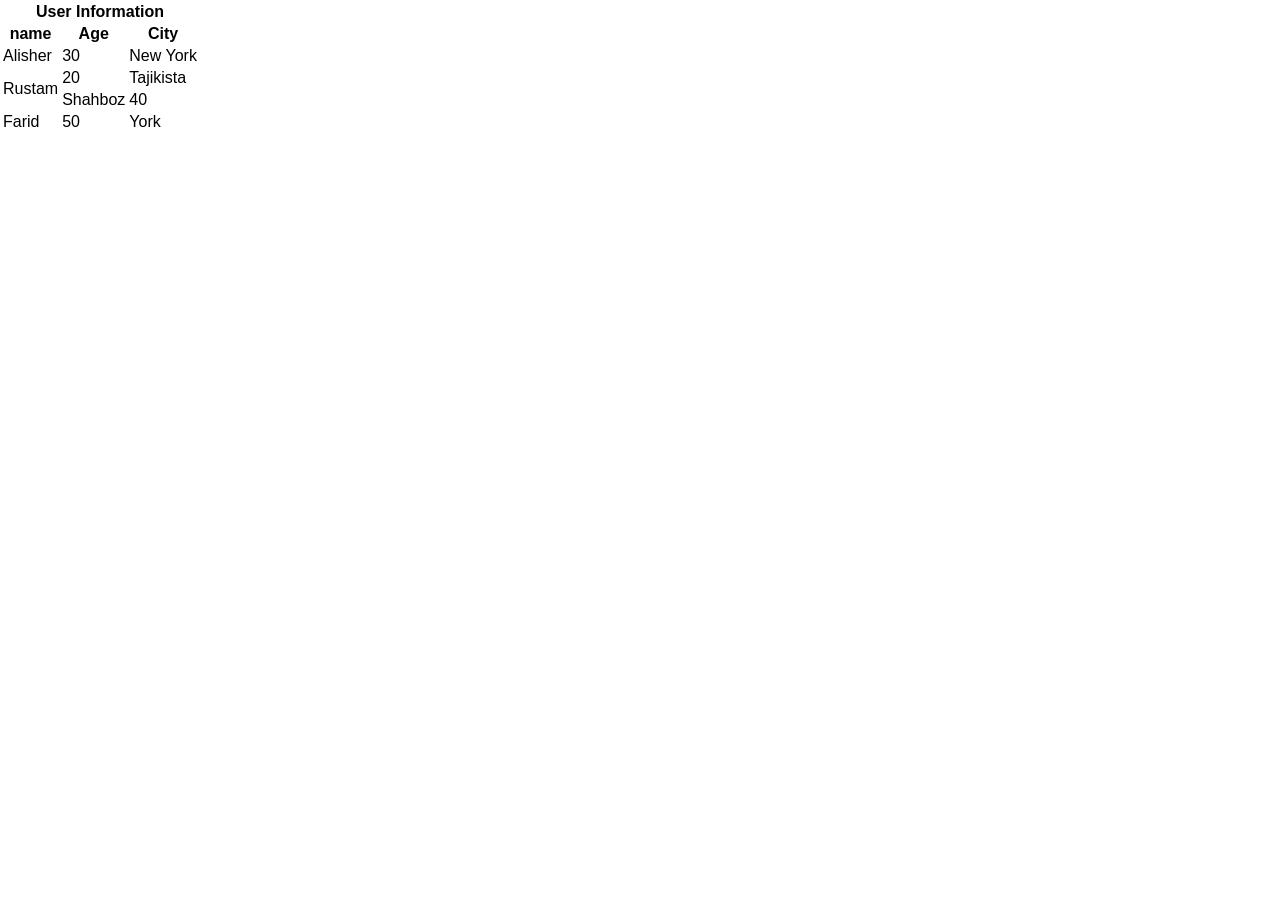
==== index.html @ c11a2502 "comit one" ====
<!DOCTYPE html>
<html lang="en">
<head>
    <meta charset="UTF-8">
    <meta name="viewport" content="width=device-width, initial-scale=1.0">
    <title>Document</title>
    <link rel="stylesheet" href="./style.css">
</head>
<body>
    <table>
        <tr>
           <th colspan="3"> User  Information</th>
        </tr>
        <tr class="name">
            <th>name</th>
            <th>Age</th>
            <th>City</th>
        </tr>
        <tr>
            <td>Alisher</td>
            <td>30</td>
            <td>New York</td>
        </tr>
        <tr>
            <td class="name1" rowspan="2">Rustam</td>
            <td>20</td>
            <td>Tajikista</td>
        </tr>
        <tr>
            <td>Shahboz</td>
            <td>40</td>
        </tr>
        <tr>
            <td>Farid</td>
            <td>50</td>
            <td>York</td>
        </tr>
    </table>
</body>
</html>
---- style.css ----
*{
    margin: 0;
    font-family: sans-serif;
}
header {
    display: flex;
    width: 80%;
    margin: auto;
    justify-content: space-between;
    align-items: center;
}
.logo {
    display: flex;
    gap: 10px;
    align-items: center;
}
.menu {
    display: flex;
    gap: 20px;
}
.menu1 {
    display: flex;
    gap: 20px;
}
.menu1 img {
    width: 40px;
}
.menu a {
    color: #222222;
    text-decoration: none;
}
.menu2 h2{
    font-size: 20px;
    display: flex;
    justify-content: center;
    align-items: center;
    color: black;
}
main {
    background-image: url(imeges/image\ \(22\).png);
    height: 708px;
}
.main {}
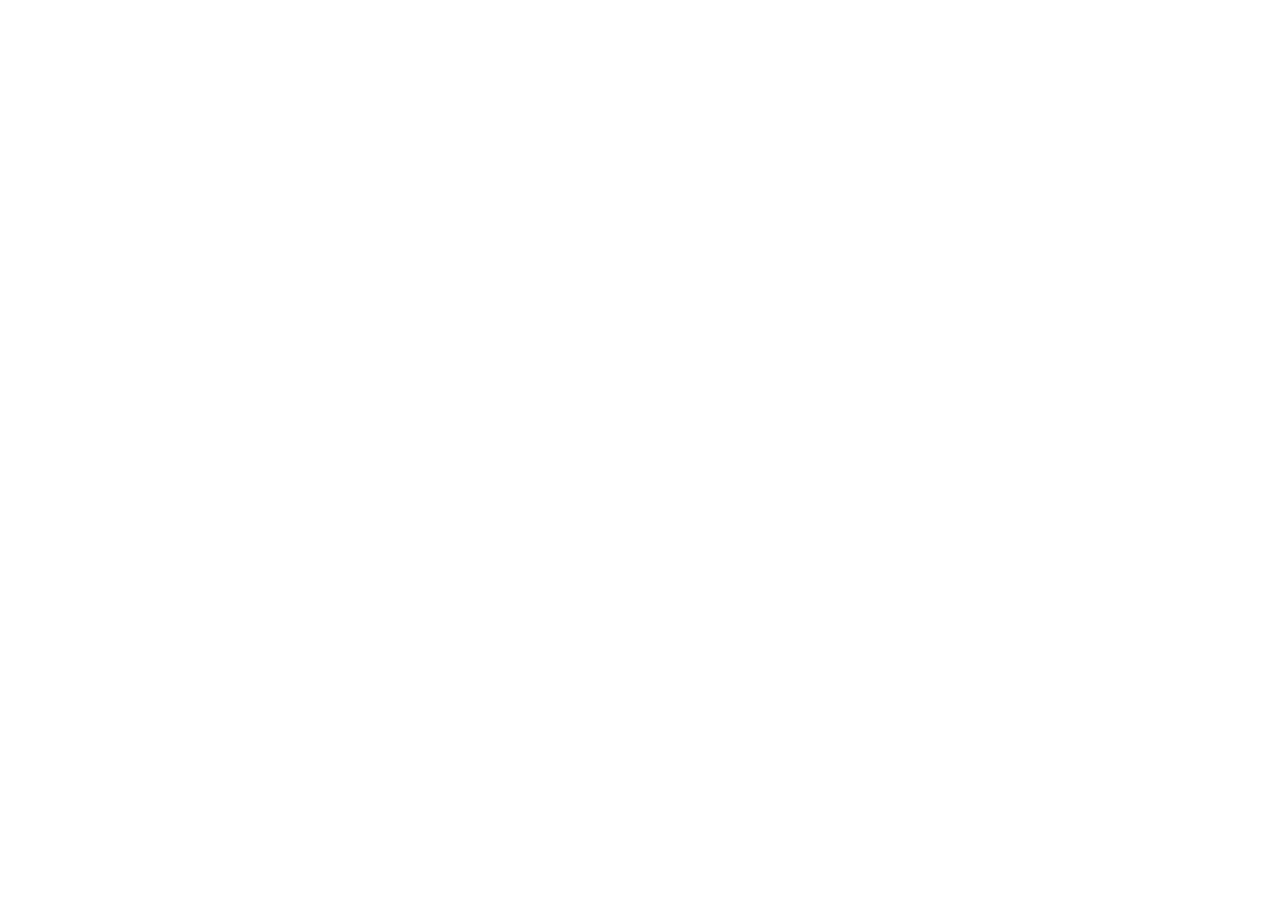
==== commit ab01f4f4: "header versiai two" ====
--- a/index.html
+++ b/index.html
@@ -4,37 +4,9 @@
     <meta charset="UTF-8">
     <meta name="viewport" content="width=device-width, initial-scale=1.0">
     <title>Document</title>
-    <link rel="stylesheet" href="./style.css">
+    <link rel="stylesheet" href="./">
 </head>
 <body>
-    <table>
-        <tr>
-           <th colspan="3"> User  Information</th>
-        </tr>
-        <tr class="name">
-            <th>name</th>
-            <th>Age</th>
-            <th>City</th>
-        </tr>
-        <tr>
-            <td>Alisher</td>
-            <td>30</td>
-            <td>New York</td>
-        </tr>
-        <tr>
-            <td class="name1" rowspan="2">Rustam</td>
-            <td>20</td>
-            <td>Tajikista</td>
-        </tr>
-        <tr>
-            <td>Shahboz</td>
-            <td>40</td>
-        </tr>
-        <tr>
-            <td>Farid</td>
-            <td>50</td>
-            <td>York</td>
-        </tr>
-    </table>
+    
 </body>
 </html>
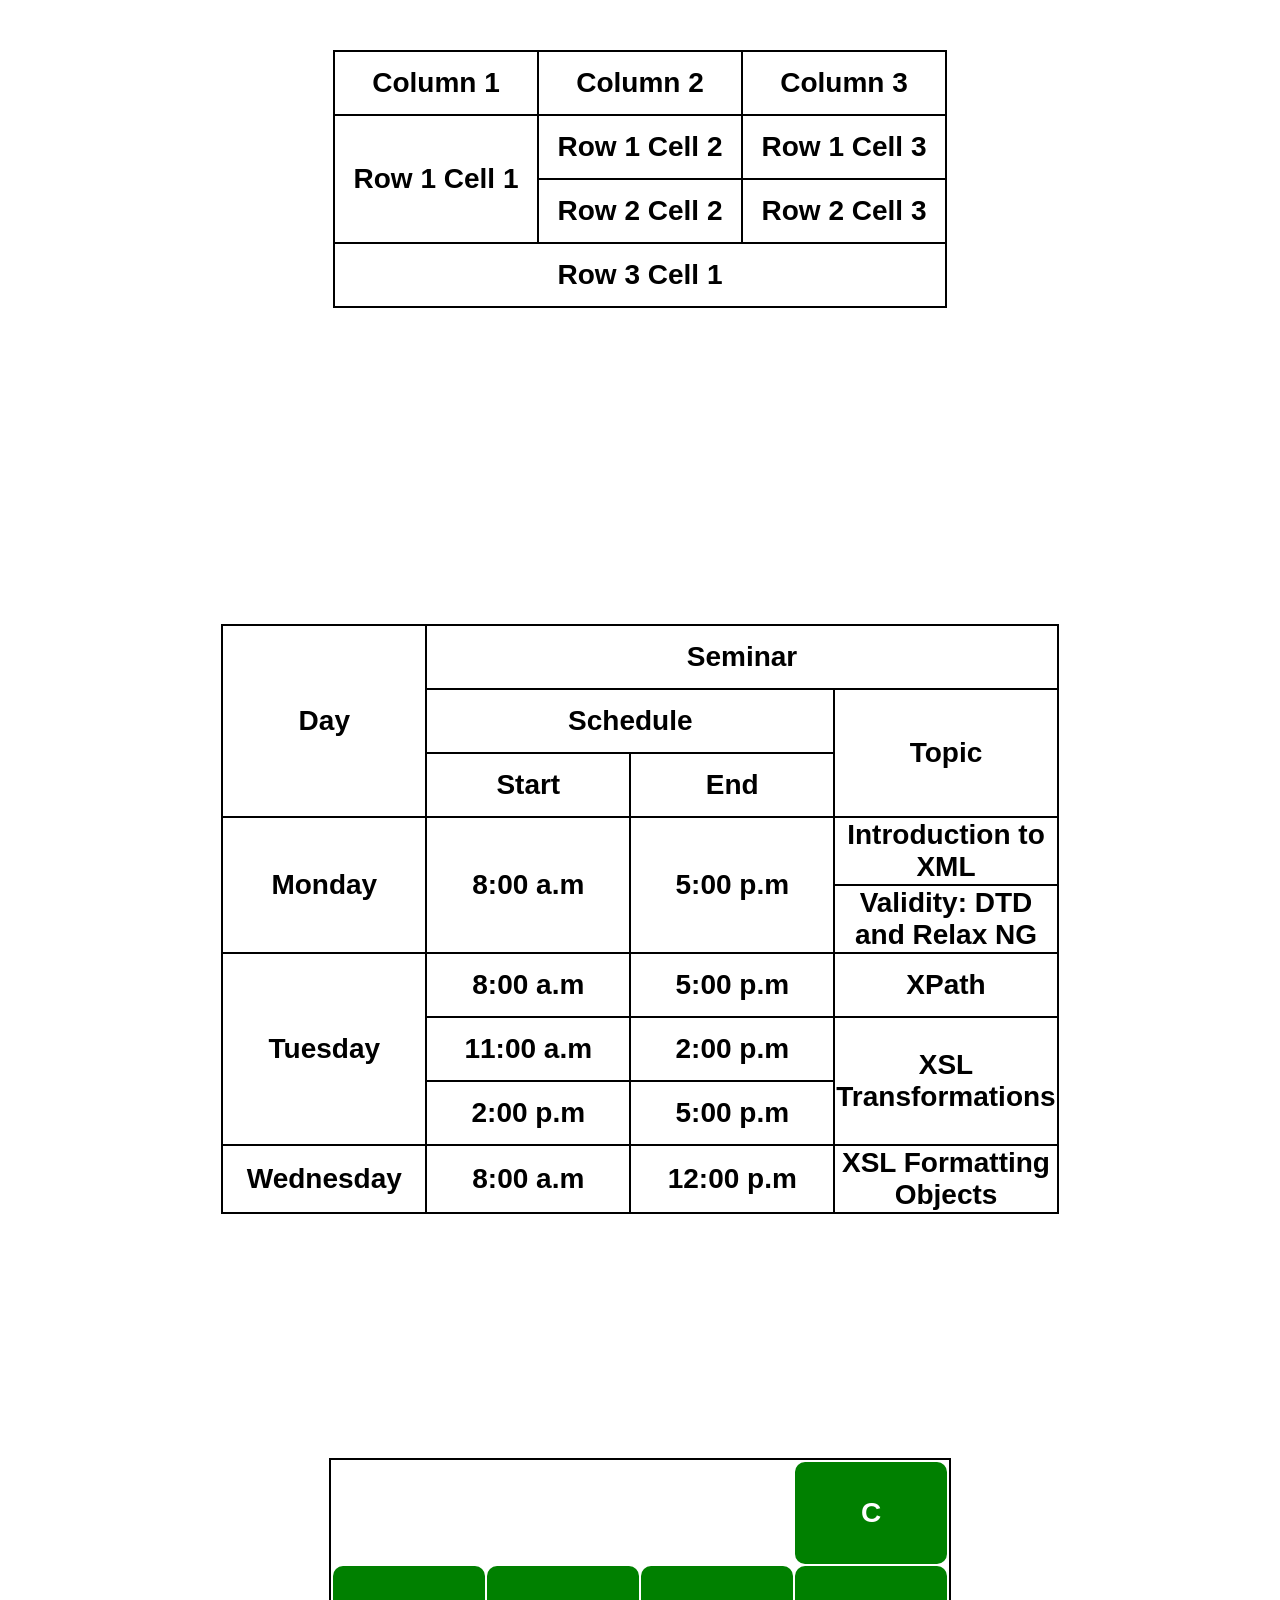
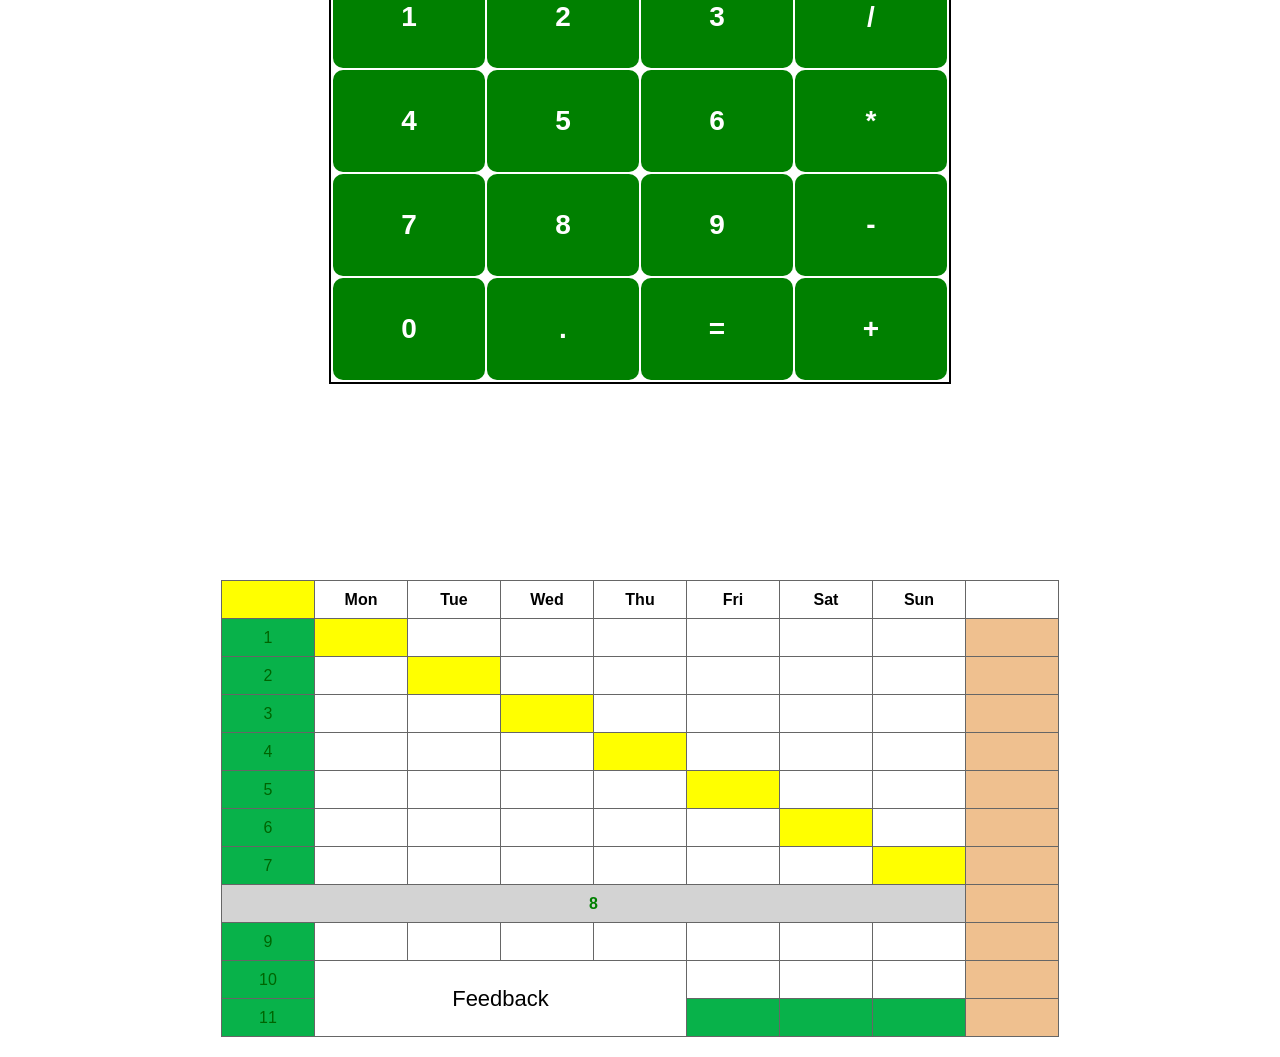
==== commit 3e5484a7: "div holi" ====
--- a/index.html
+++ b/index.html
@@ -4,9 +4,223 @@
     <meta charset="UTF-8">
     <meta name="viewport" content="width=device-width, initial-scale=1.0">
     <title>Document</title>
-    <link rel="stylesheet" href="./">
+    <link rel="stylesheet" href="./styleone.css">
 </head>
 <body>
-    
+   <div class="div">
+     <table>
+
+    <tr>
+        <th>Column 1</th>
+        <th>Column 2</th>
+        <th>Column 3</th>
+    </tr>
+
+    <tr>
+        <td rowspan="2">Row 1 Cell 1</td>
+        <td>Row 1 Cell 2</td>
+        <td>Row 1 Cell 3</td>
+    </tr>
+
+    <tr>
+        <td>Row 2 Cell 2</td>
+        <td>Row 2 Cell 3</td>
+    </tr>
+
+    <tr>
+        <td colspan="3">Row 3 Cell 1</td>
+    </tr>
+
+</table>
+   </div>
+<br><br><br><br><br><br><br><br><br><br><br><br>
+<div class="div1">
+    <table>
+    <tr>
+        <th rowspan="3">Day</th>
+        <th colspan="3">Seminar</th>
+    </tr>
+
+    <tr>
+        <th colspan="2">Schedule</th>
+        <th rowspan="2">Topic</th>
+    </tr>
+
+    <tr>
+        <th>Start</th>
+        <th>End</th>
+    </tr>
+
+    <tr>
+        <td rowspan="2">Monday</td>
+        <td rowspan="2">8:00 a.m</td>
+        <td rowspan="2">5:00 p.m</td>
+        <td>Introduction to XML</td>
+    </tr>
+
+    <tr>
+        <td>Validity: DTD and Relax NG</td>
+    </tr>
+
+    <tr>
+        <td rowspan="3">Tuesday</td>
+        <td>8:00 a.m</td>
+        <td>5:00 p.m</td>
+        <td>XPath</td>
+    </tr>
+
+    <tr>
+        <td>11:00 a.m</td>
+        <td>2:00 p.m</td>
+        <td rowspan="2">XSL Transformations</td>
+    </tr>
+
+    <tr>
+        <td>2:00 p.m</td>
+        <td>5:00 p.m</td>
+    </tr>
+
+    <tr>
+        <td>Wednesday</td>
+        <td>8:00 a.m</td>
+        <td>12:00 p.m</td>
+        <td>XSL Formatting Objects</td>
+    </tr>
+</table>
+</div>
+<br><br><br><br><br><br><br><br>
+<div class="div2">
+     <table>
+    <tr>
+        <td colspan="3" class="darunsh"></td>
+        <td class="key">C</td>
+    </tr>
+
+    <tr>
+        <td class="key">1</td>
+        <td class="key">2</td>
+        <td class="key">3</td>
+        <td class="key">/</td>
+    </tr>
+
+    <tr>
+        <td class="key">4</td>
+        <td class="key">5</td>
+        <td class="key">6</td>
+        <td class="key">*</td>
+    </tr>
+
+    <tr>
+        <td class="key">7</td>
+        <td class="key">8</td>
+        <td class="key">9</td>
+        <td class="key">-</td>
+    </tr>
+
+    <tr>
+        <td class="key">0</td>
+        <td class="key">.</td>
+        <td class="key">=</td>
+        <td class="key">+</td>
+    </tr>
+</table>
+</div>
+<br><br><br><br><br><br><br>
+<div class="div3">
+    <table>
+    <tr>
+        <th class="yellow"></th>
+        <th>Mon</th>
+        <th>Tue</th>
+        <th>Wed</th>
+        <th>Thu</th>
+        <th>Fri</th>
+        <th>Sat</th>
+        <th>Sun</th>
+        <th></th>
+    </tr>
+
+    <tr>
+        <td class="green">1</td>
+        <td class="yellow"></td>
+        <td></td><td></td><td></td><td></td><td></td><td></td>
+        <td class="side"></td>
+    </tr>
+
+    <tr>
+        <td class="green">2</td>
+        <td></td>
+        <td class="yellow"></td>
+        <td></td><td></td><td></td><td></td><td></td>
+        <td class="side"></td>
+    </tr>
+
+    <tr>
+        <td class="green">3</td>
+        <td></td><td></td>
+        <td class="yellow"></td>
+        <td></td><td></td><td></td><td></td>
+        <td class="side"></td>
+    </tr>
+
+    <tr>
+        <td class="green">4</td>
+        <td></td><td></td><td></td>
+        <td class="yellow"></td>
+        <td></td><td></td><td></td>
+        <td class="side"></td>
+    </tr>
+
+    <tr>
+        <td class="green">5</td>
+        <td></td><td></td><td></td><td></td>
+        <td class="yellow"></td>
+        <td></td><td></td>
+        <td class="side"></td>
+    </tr>
+
+    <tr>
+        <td class="green">6</td>
+        <td></td><td></td><td></td><td></td><td></td>
+        <td class="yellow"></td>
+        <td></td>
+        <td class="side"></td>
+    </tr>
+
+    <tr>
+        <td class="green">7</td>
+        <td></td><td></td><td></td><td></td><td></td><td></td>
+        <td class="yellow"></td>
+        <td class="side"></td>
+    </tr>
+
+    <tr>
+        <td colspan="8" class="gray">8</td>
+        <td class="side"></td>
+    </tr>
+
+    <tr>
+        <td class="green">9</td>
+        <td></td><td></td><td></td><td></td><td></td><td></td><td></td>
+        <td class="side"></td>
+    </tr>
+
+    <tr>
+        <td class="green">10</td>
+        <td colspan="4" rowspan="2" class="feedback">Feedback</td>
+        <td></td><td></td><td></td>
+        <td class="side"></td>
+    </tr>
+
+    <tr>
+        <td class="green">11</td>
+        <td class="green"></td>
+        <td class="green"></td>
+        <td class="green"></td>
+        <td class="side"></td>
+    </tr>
+
+</table>
+</div>
 </body>
 </html>
--- a/styleone.css
+++ b/styleone.css
@@ -0,0 +1,118 @@
+* {
+    margin: 0;
+    font-family: Arial, Helvetica, sans-serif;
+}
+.div table {
+    border-collapse: collapse;
+    margin: 50px auto;
+     border: 2px solid rgb(0, 0, 0);
+   
+}
+.div th{
+    width: 200px;
+    height: 60px;
+    border: 2px solid rgb(0, 0, 0);
+    text-align: center;
+    font-size: 28px;
+    font-weight: bold;
+}
+.div td{
+    width: 200px;
+    height: 60px;
+    border: 2px solid rgb(0, 0, 0);
+    text-align: center;
+    font-size: 28px;
+    font-weight: bold;
+}
+.div1 table {
+     border-collapse: collapse;
+    margin: 50px auto;
+     border: 2px solid rgb(0, 0, 0);
+}
+.div1 th{
+    width: 200px;
+    height: 60px;
+    border: 2px solid rgb(0, 0, 0);
+    text-align: center;
+    font-size: 28px;
+    font-weight: bold;
+}
+.div1 td{
+    width: 200px;
+    height: 60px;
+    border: 2px solid rgb(0, 0, 0);
+    text-align: center;
+    font-size: 28px;
+    font-weight: bold;
+}
+.div2 table {
+    margin: 50px auto;
+    border: 2px solid rgb(0, 0, 0);
+}
+
+.div2 th{
+    width: 200px;
+    height: 60px;
+    text-align: center;
+    font-size: 28px;
+    font-weight: bold;
+}
+.div2 td{
+    width: 150px;
+    height: 100px;
+    text-align: center;
+    font-size: 28px;
+    font-weight: bold;
+}
+
+.darunush {
+    background-color: #eee;
+    height: 50px;
+}
+
+.key {
+    background-color: green;
+    color: white;
+    border-radius: 10px;
+}
+
+.key:hover {
+    background-color: greenyellow;
+    cursor: pointer;
+}
+.div3 table{
+    border-collapse: collapse;
+    margin: 20px auto;
+}
+.div3 th{
+    border: 1px solid #666;
+    width: 90px;
+    height: 35px;
+    text-align: center;
+}
+.div3  td{
+    border: 1px solid #666;
+    width: 90px;
+    height: 35px;
+    text-align: center;
+}
+.green{
+    background: #08b24a;
+    color: darkgreen;
+}
+.yellow{
+    background: yellow;
+}
+.side{
+    background: #efc08f;
+    width: 40px;
+}
+.gray{
+    background: #d3d3d3;
+    color: green;
+    font-weight: bold;
+}
+.feedback{
+    font-size: 22px;
+    background: white;
+}
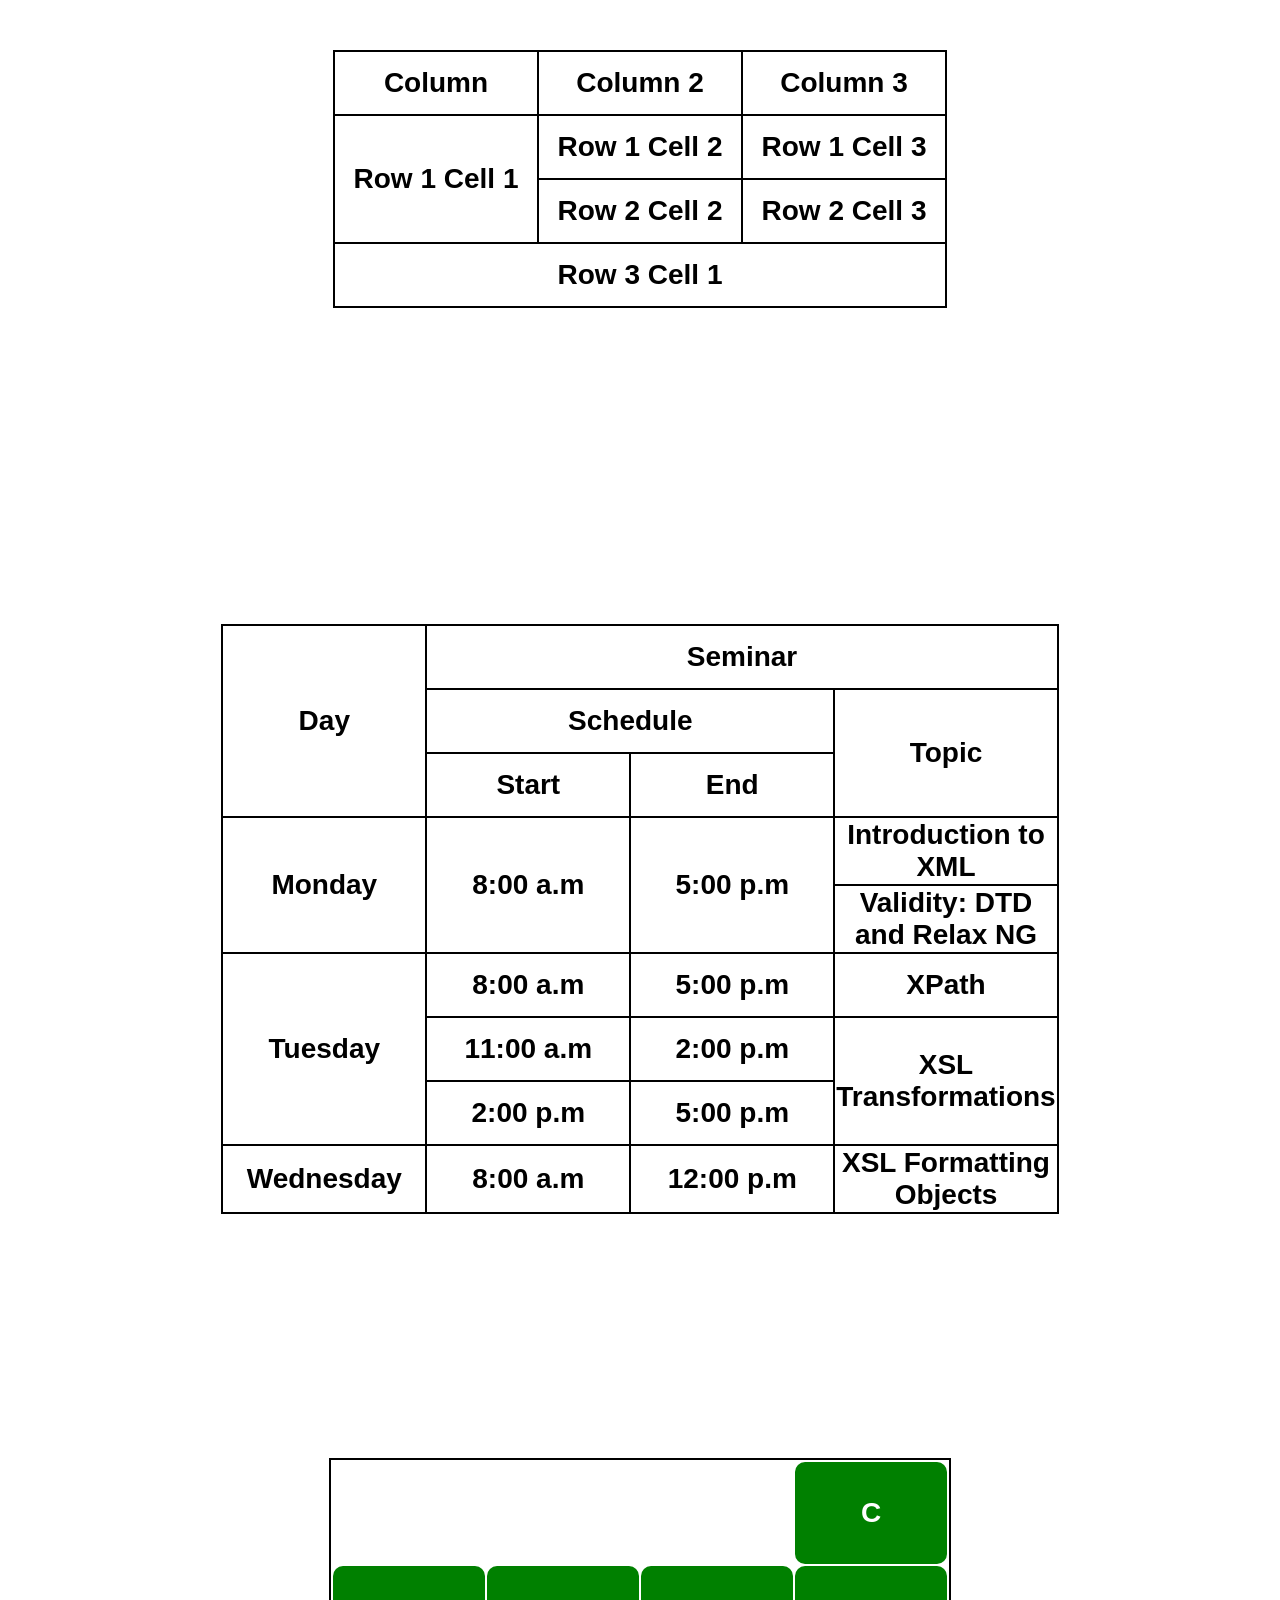
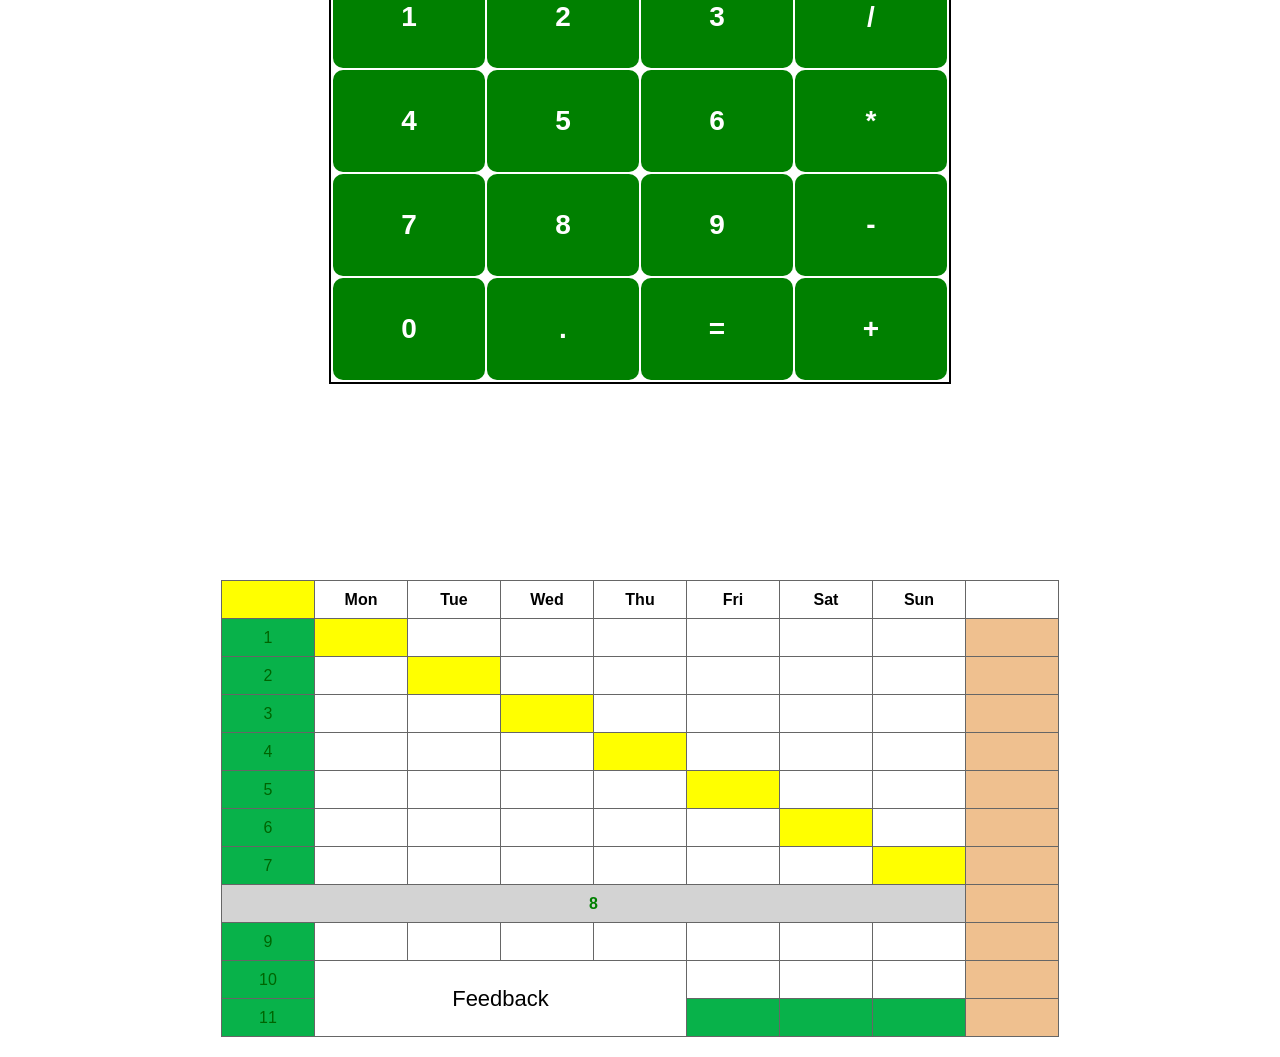
==== commit 7f87182c: "div holi" ====
--- a/index.html
+++ b/index.html
@@ -11,7 +11,7 @@
      <table>
 
     <tr>
-        <th>Column 1</th>
+        <th>Column </th>
         <th>Column 2</th>
         <th>Column 3</th>
     </tr>
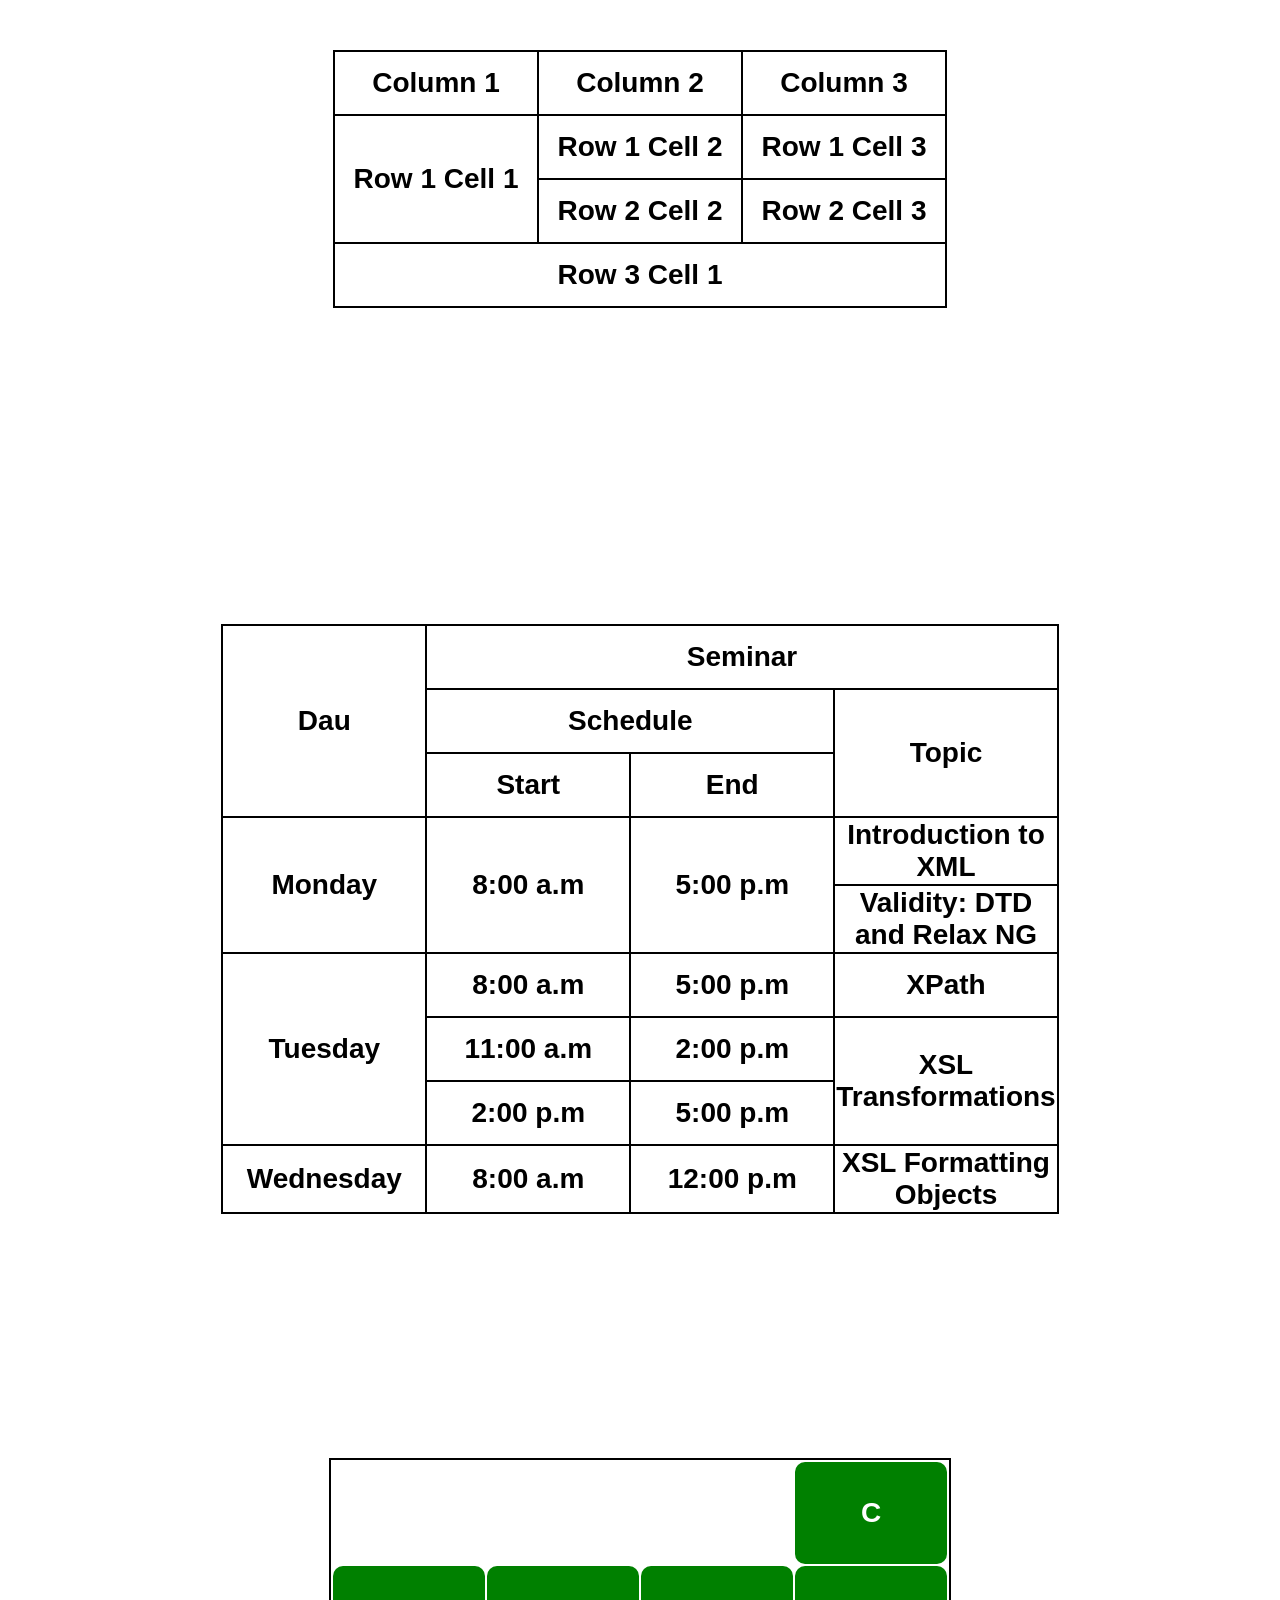
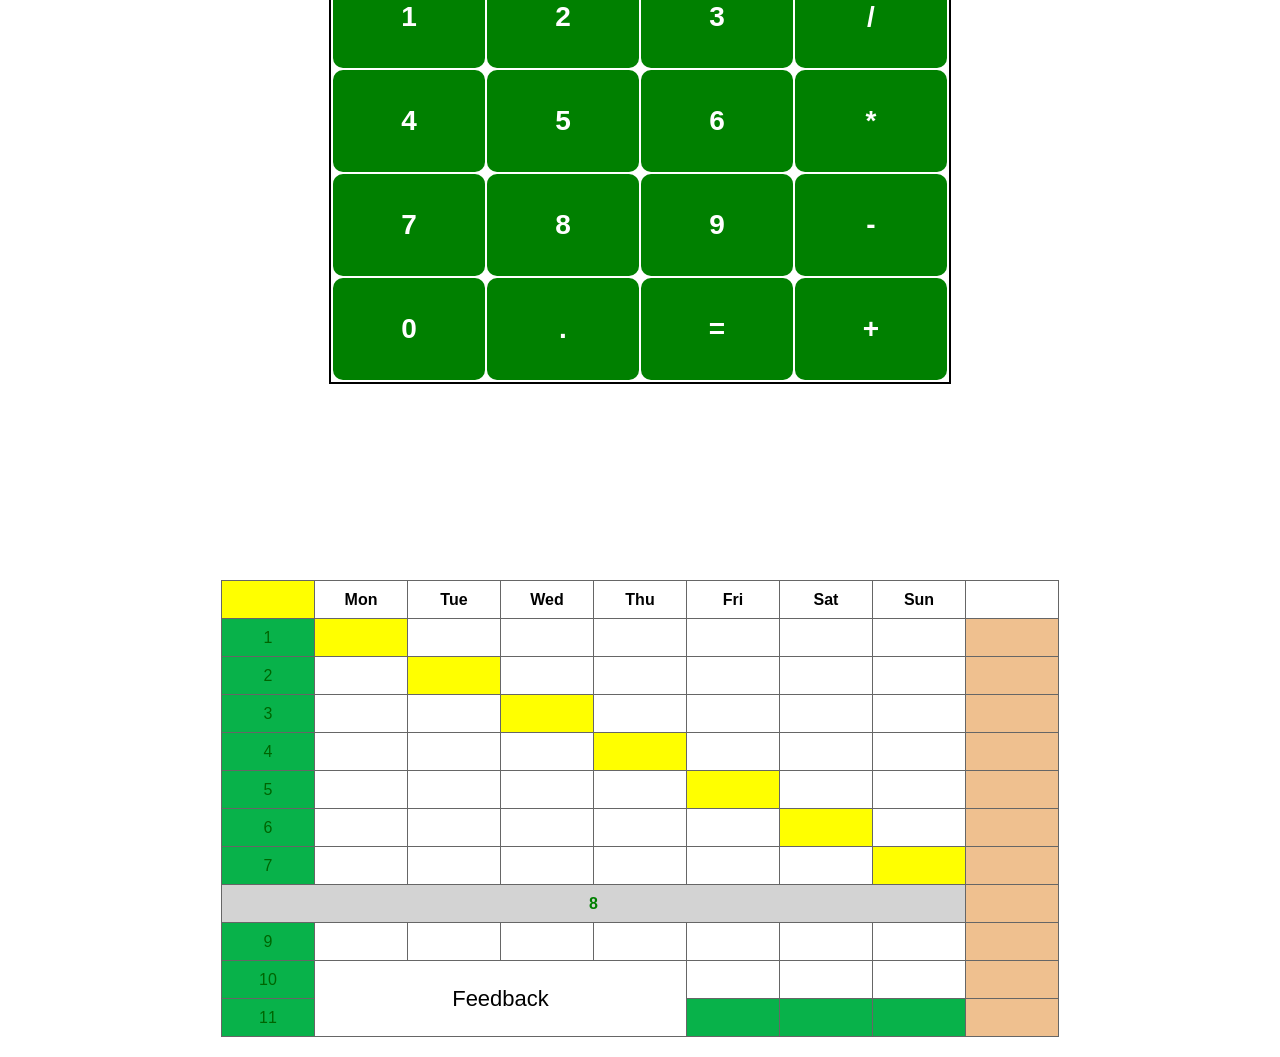
==== commit 574df8cf: "div1" ====
--- a/index.html
+++ b/index.html
@@ -11,7 +11,7 @@
      <table>
 
     <tr>
-        <th>Column </th>
+        <th>Column 1</th>
         <th>Column 2</th>
         <th>Column 3</th>
     </tr>
@@ -37,7 +37,7 @@
 <div class="div1">
     <table>
     <tr>
-        <th rowspan="3">Day</th>
+        <th rowspan="3">Dau</th>
         <th colspan="3">Seminar</th>
     </tr>
 
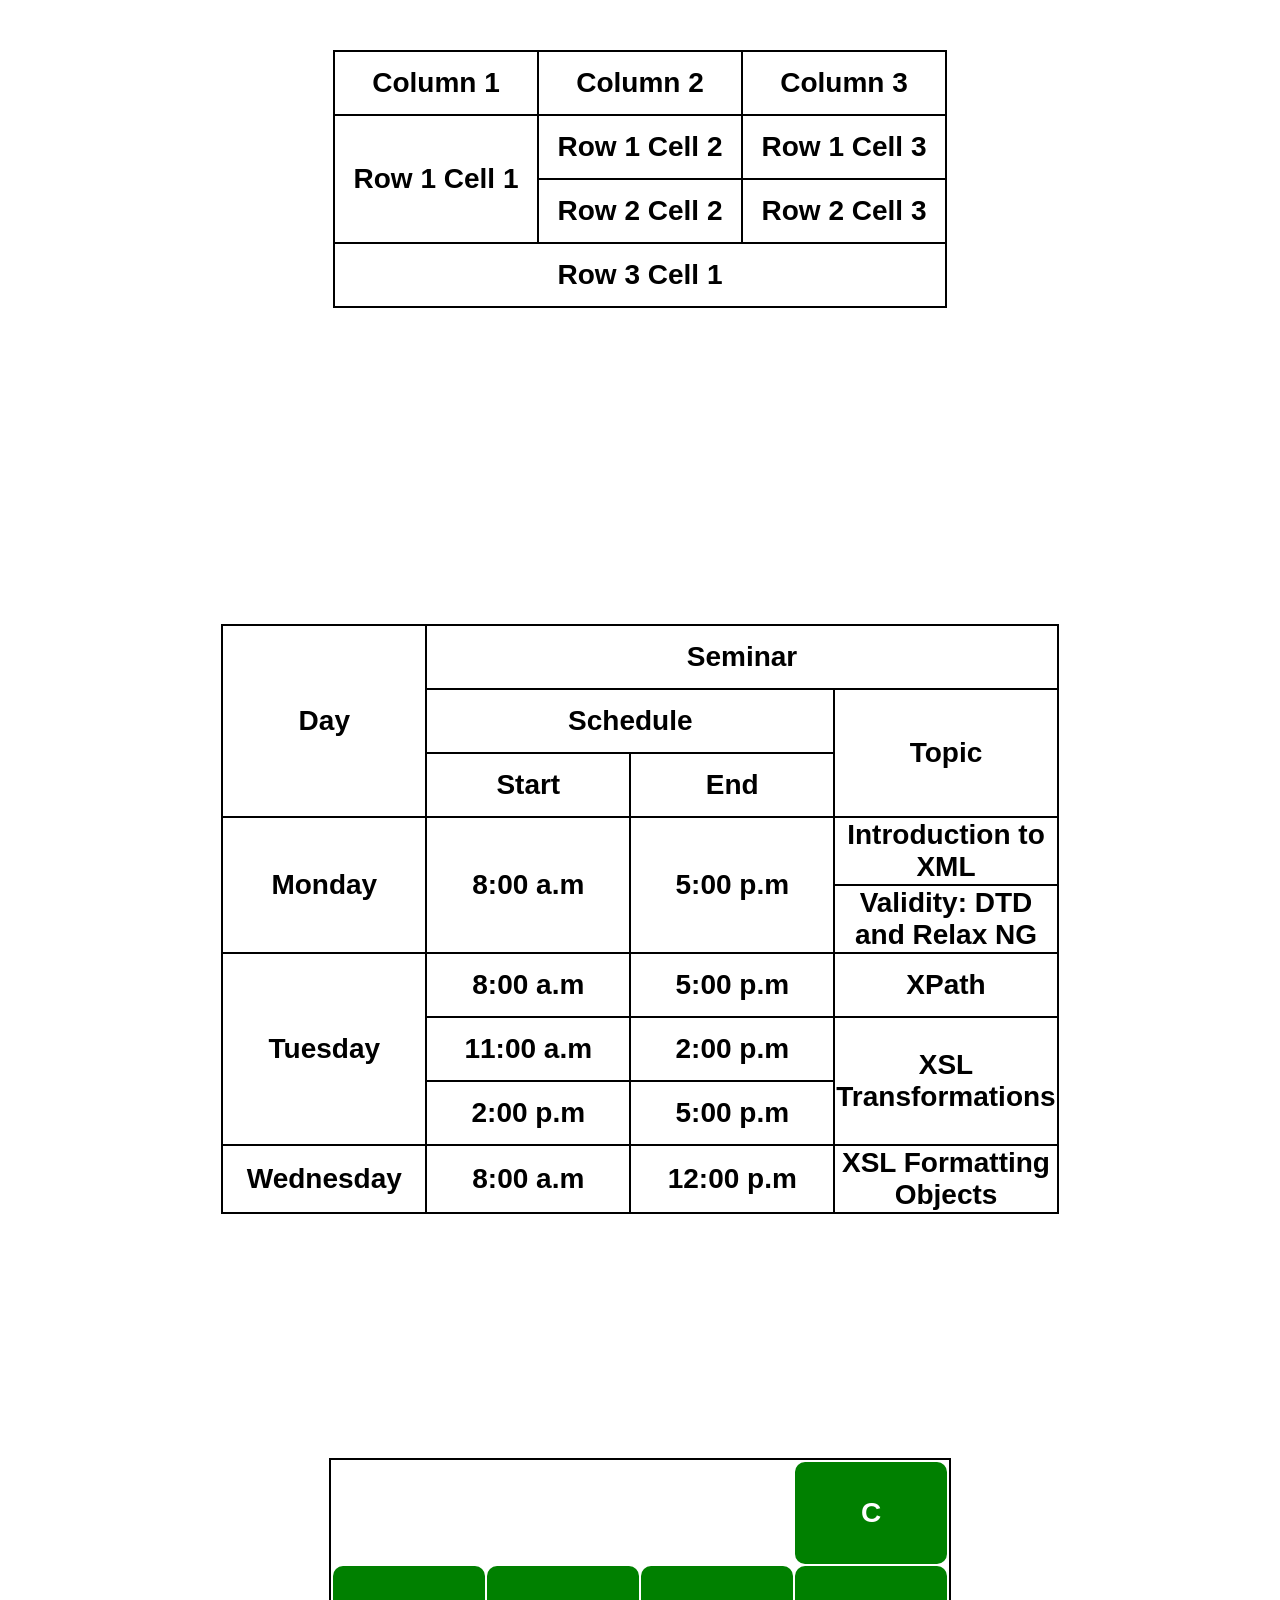
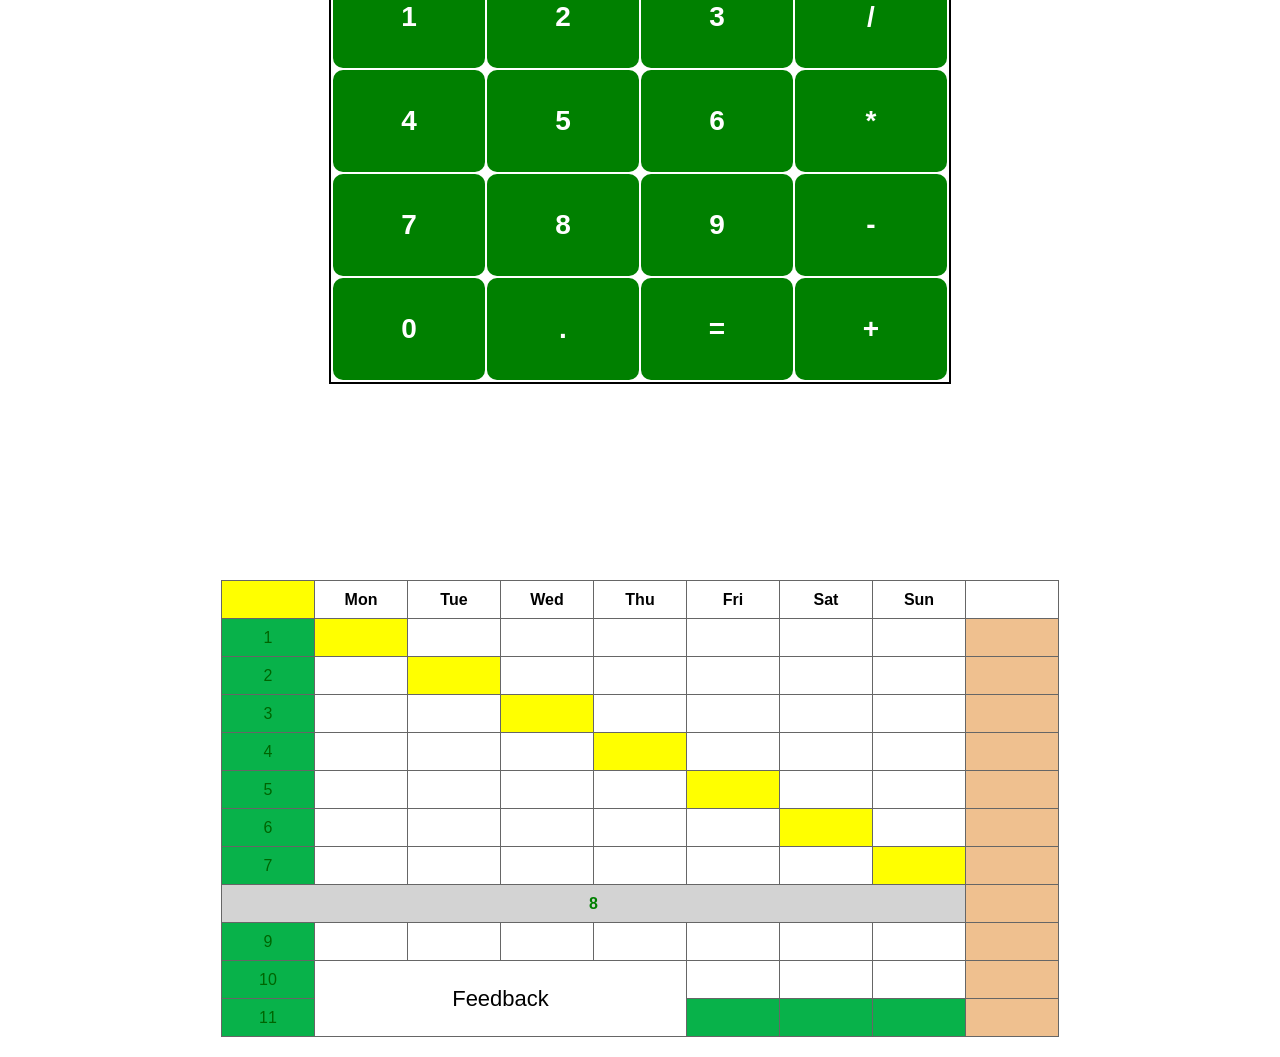
==== commit 2f6a9b7b: "div2" ====
--- a/index.html
+++ b/index.html
@@ -37,7 +37,7 @@
 <div class="div1">
     <table>
     <tr>
-        <th rowspan="3">Dau</th>
+        <th rowspan="3">Day</th>
         <th colspan="3">Seminar</th>
     </tr>
 
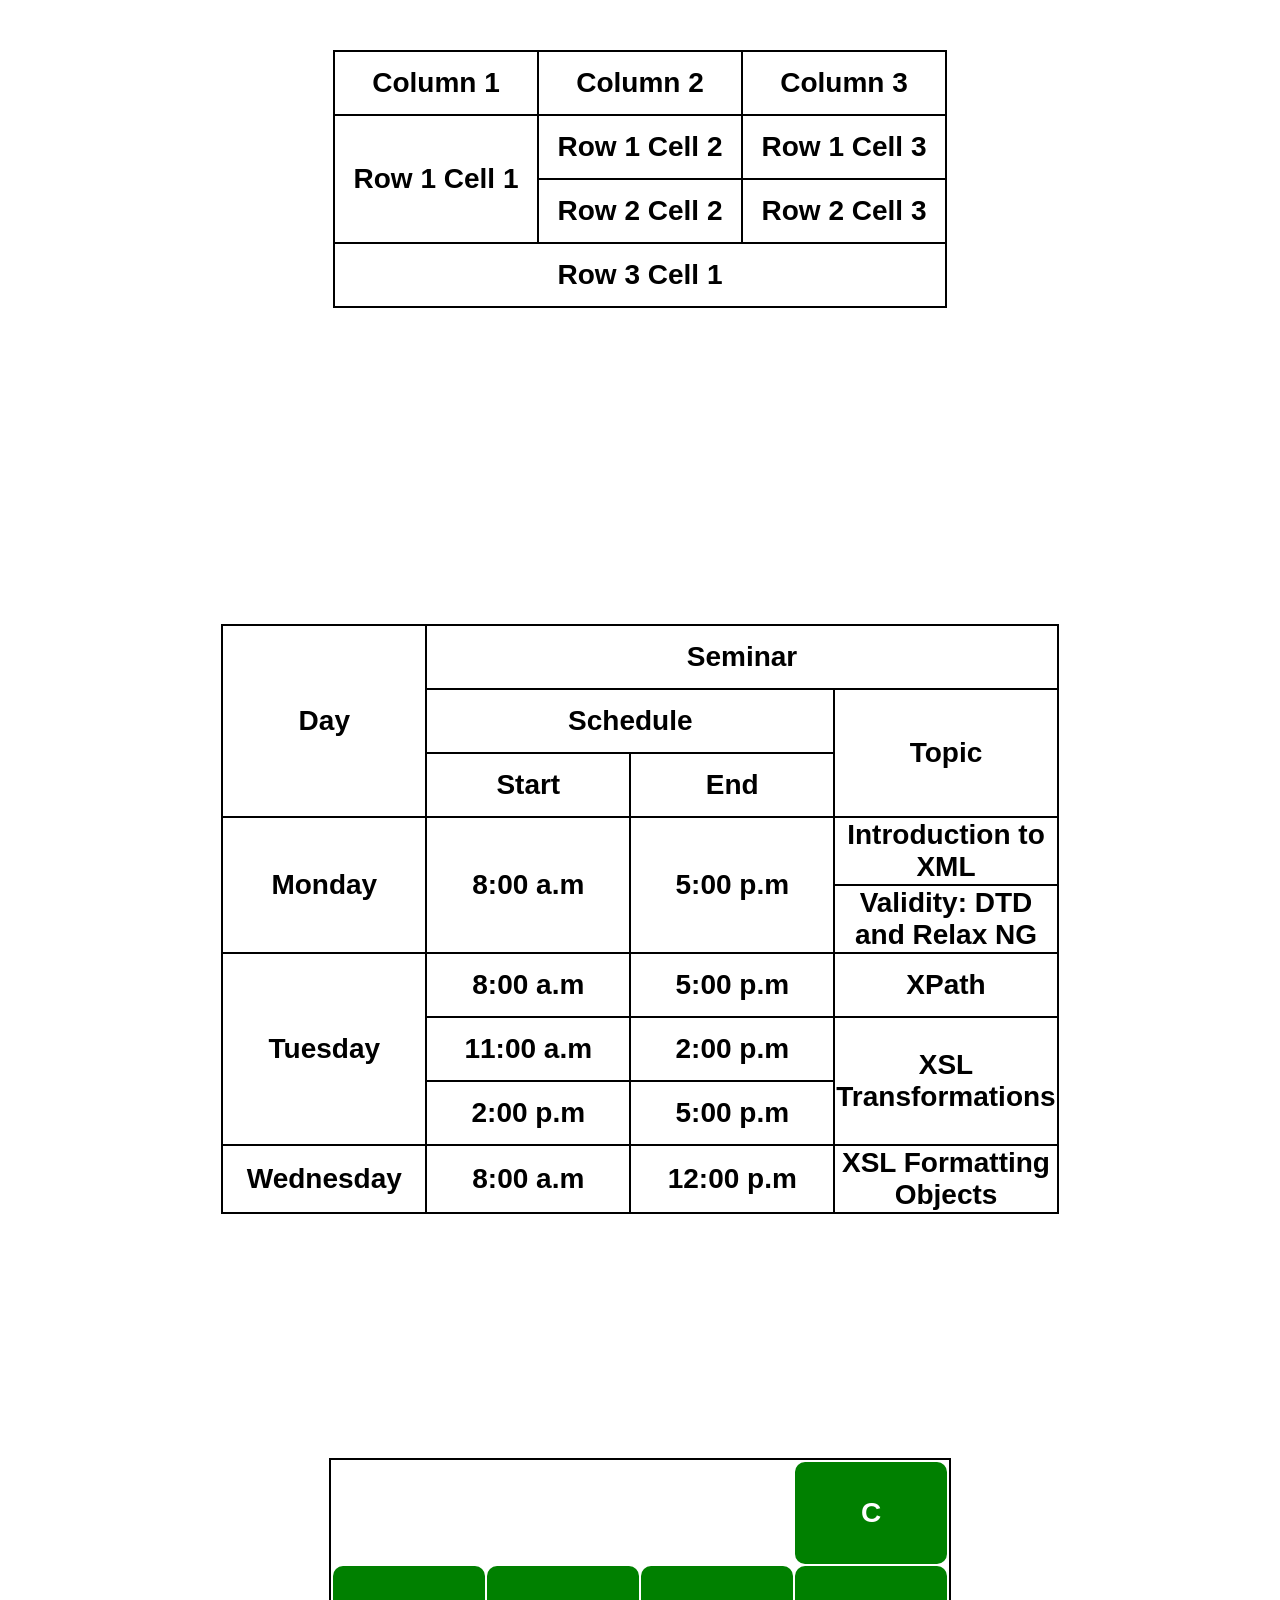
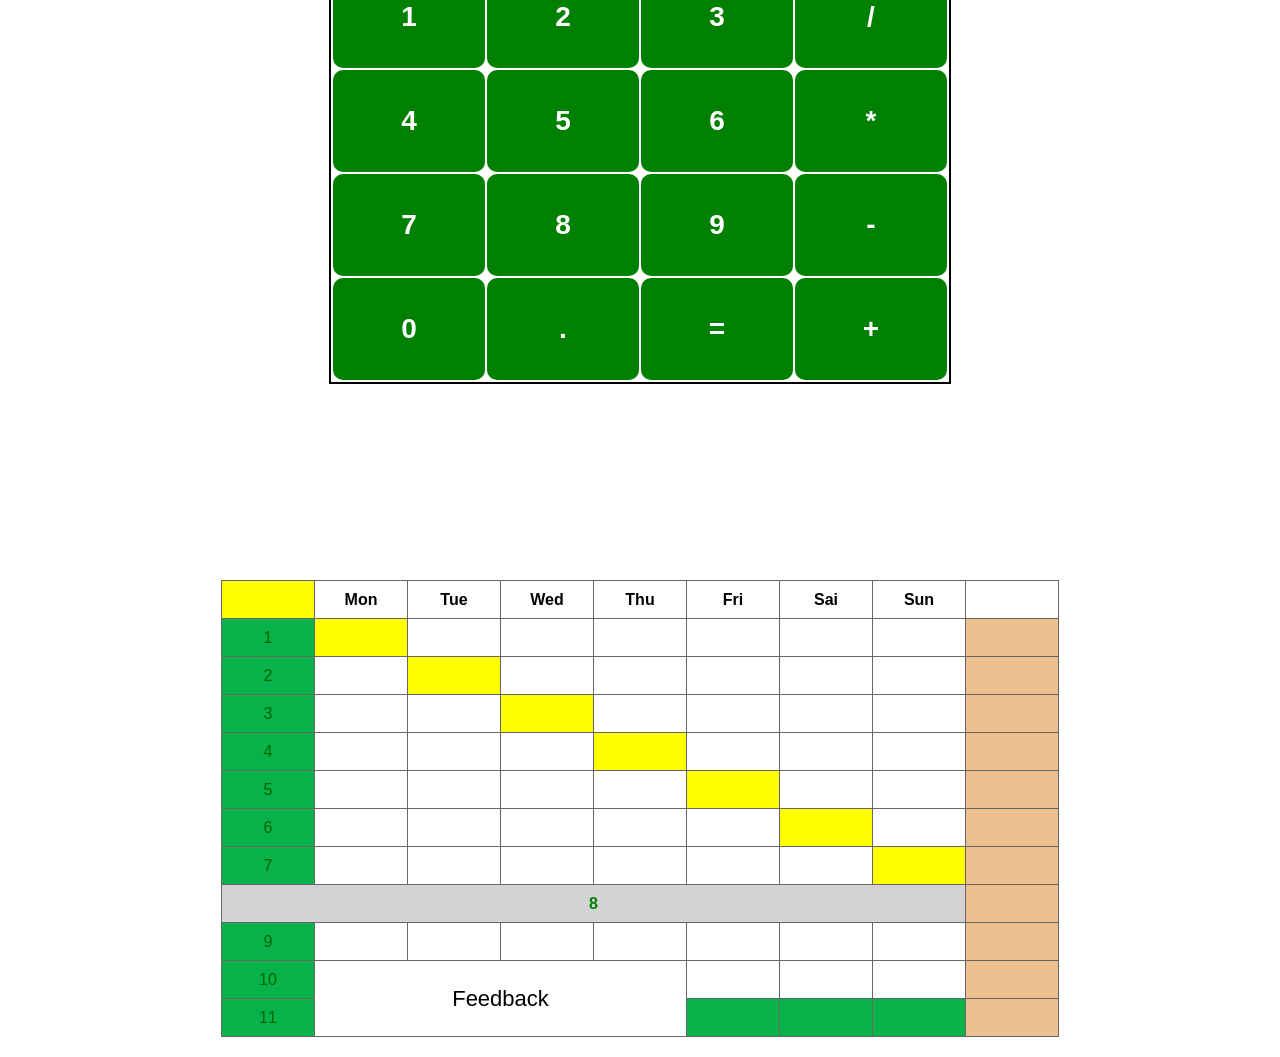
==== commit 20eea721: "div3" ====
--- a/index.html
+++ b/index.html
@@ -135,7 +135,7 @@
         <th>Wed</th>
         <th>Thu</th>
         <th>Fri</th>
-        <th>Sat</th>
+        <th>Sai</th>
         <th>Sun</th>
         <th></th>
     </tr>
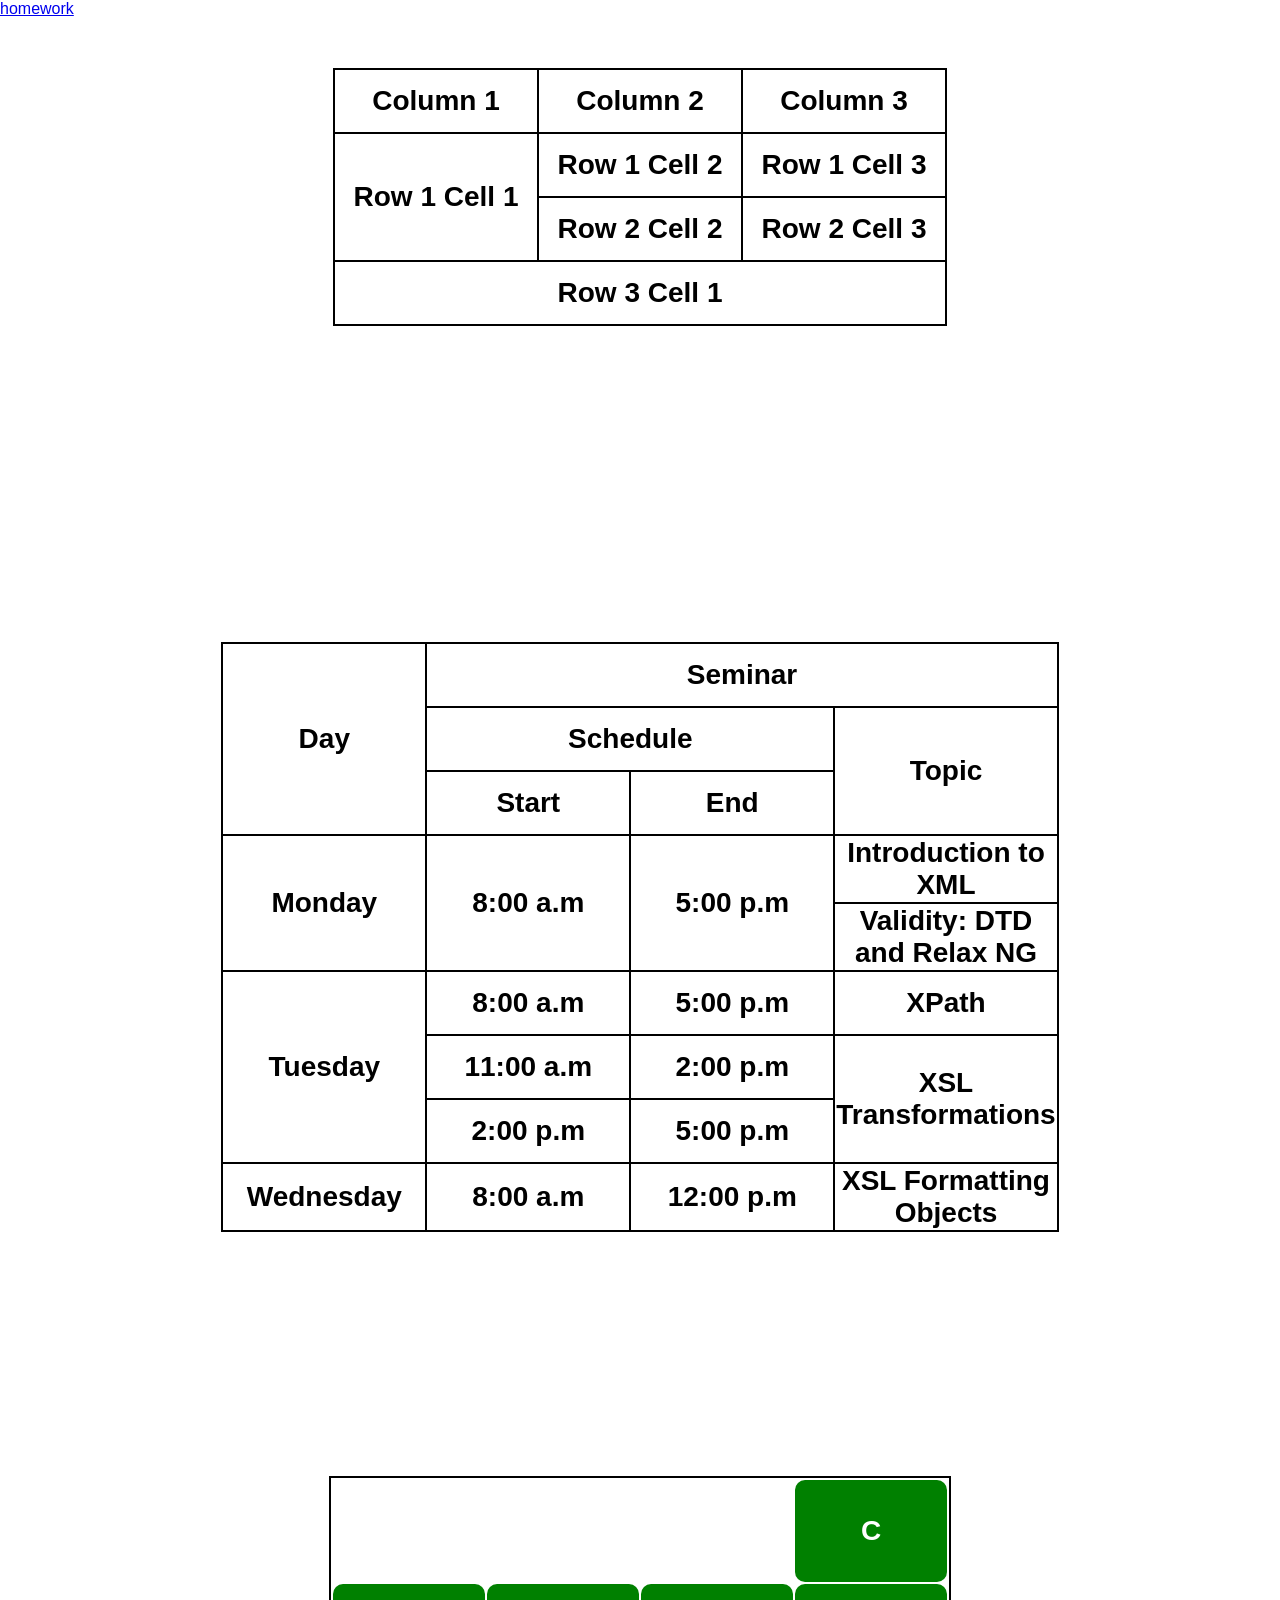
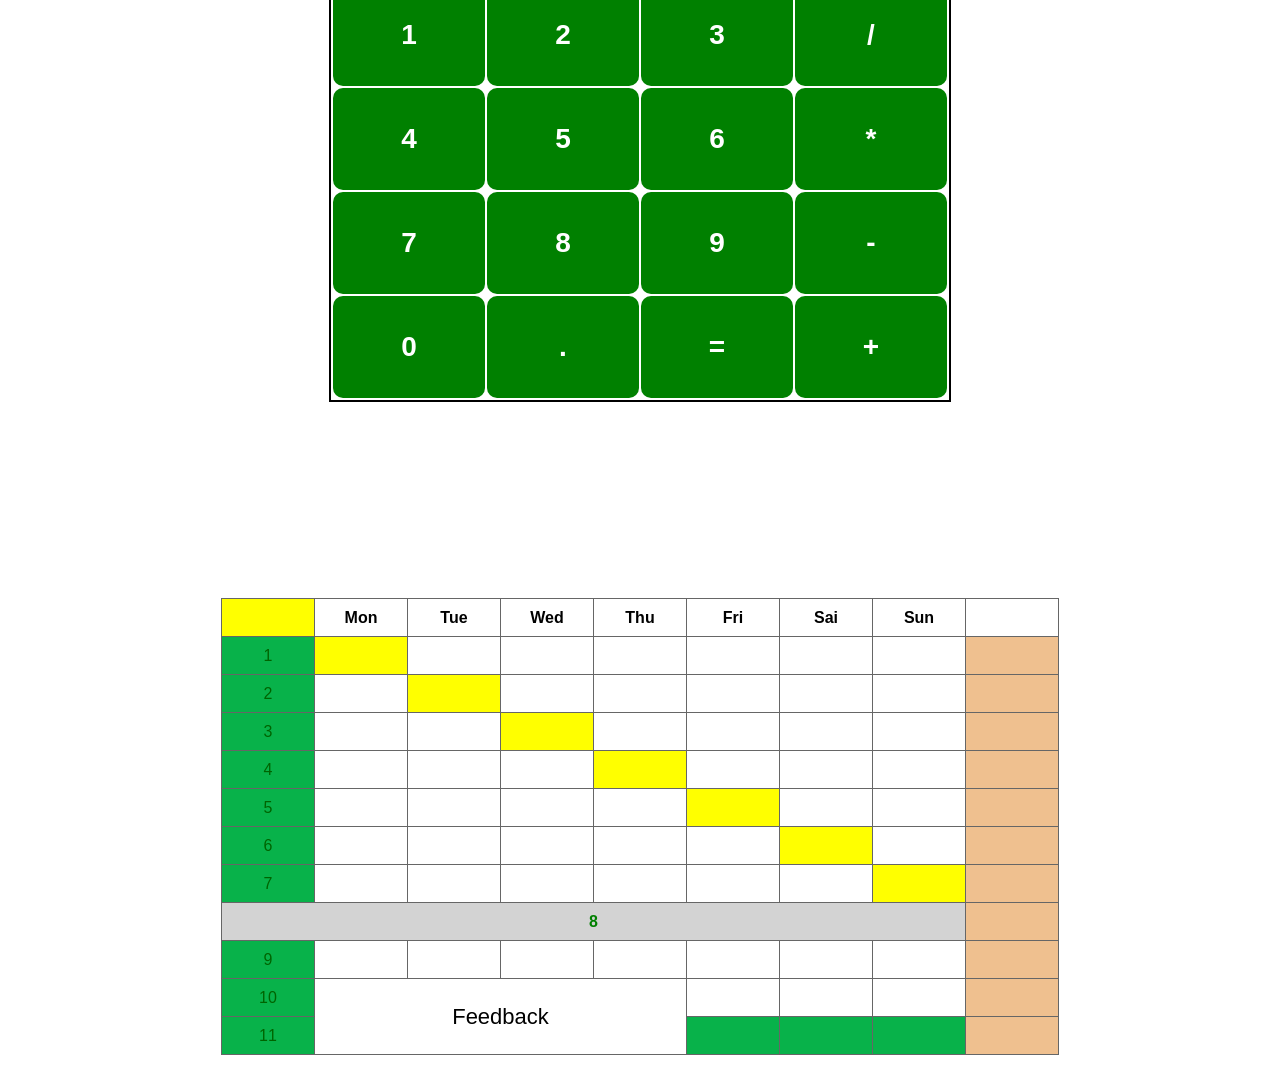
==== commit c6fdce79: "versiai a nav" ====
--- a/index.html
+++ b/index.html
@@ -7,6 +7,7 @@
     <link rel="stylesheet" href="./styleone.css">
 </head>
 <body>
+    <a href="./homework.html">homework</a>
    <div class="div">
      <table>
 
